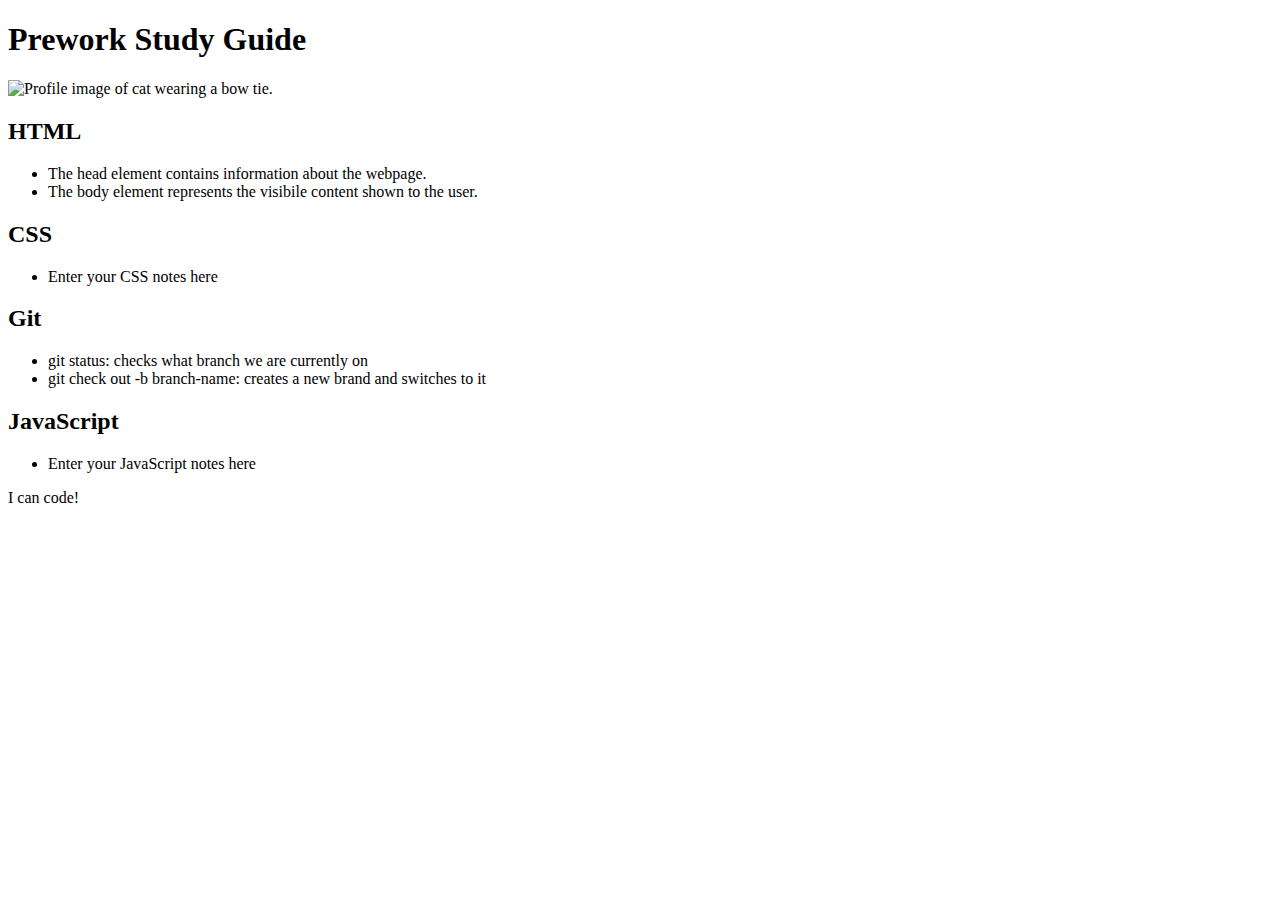
==== assets/index.html @ b828a5c4 "added code to HTML file" ====
<!DOCTYPE html>
<html lang="en">
  <head>
    <meta charset="UTF-8" />
    <meta http-equiv="X-UA-Compatible" content="IE=edge" />
    <meta name="viewport" content="width=device-width, initial-scale=1.0" />
    <title>Prework Study Guide</title>
  </head>
  <body>
    <header id="top">
      <h1>Prework Study Guide</h1>
      <img src="./assets/bowtie-cat.png" alt="Profile image of cat wearing a bow tie." />
    </header>
    <main>
      <section class="card" id="html-section">
        <h2>HTML</h2>
        <ul>
          <li>The head element contains information about the webpage. </li>
          <li>The body element represents the visibile content shown to the user.</li>
        
        </ul>

      </section>
   
      <section class="card" id="css-section">
        <h2>CSS</h2>
         <ul>
          <li>Enter your CSS notes here</li>
         </ul>
      </section>
   
      <section class="card" id="git-section">
        <h2>Git</h2>
        <ul>
          <li>git status: checks what branch we are currently on</li>
          <li>git check out -b branch-name: creates a new brand and switches to it</li>
        </ul>
   
      </section>
   
      <section class="card" id="javascript-section">
        <h2>JavaScript</h2>
        <ul>
          <li>Enter your JavaScript notes here</li>
        </ul>
   
      </section>
    </main>

    <footer>
      <p>I can code!</p>
    </footer>
  </body>
</html>
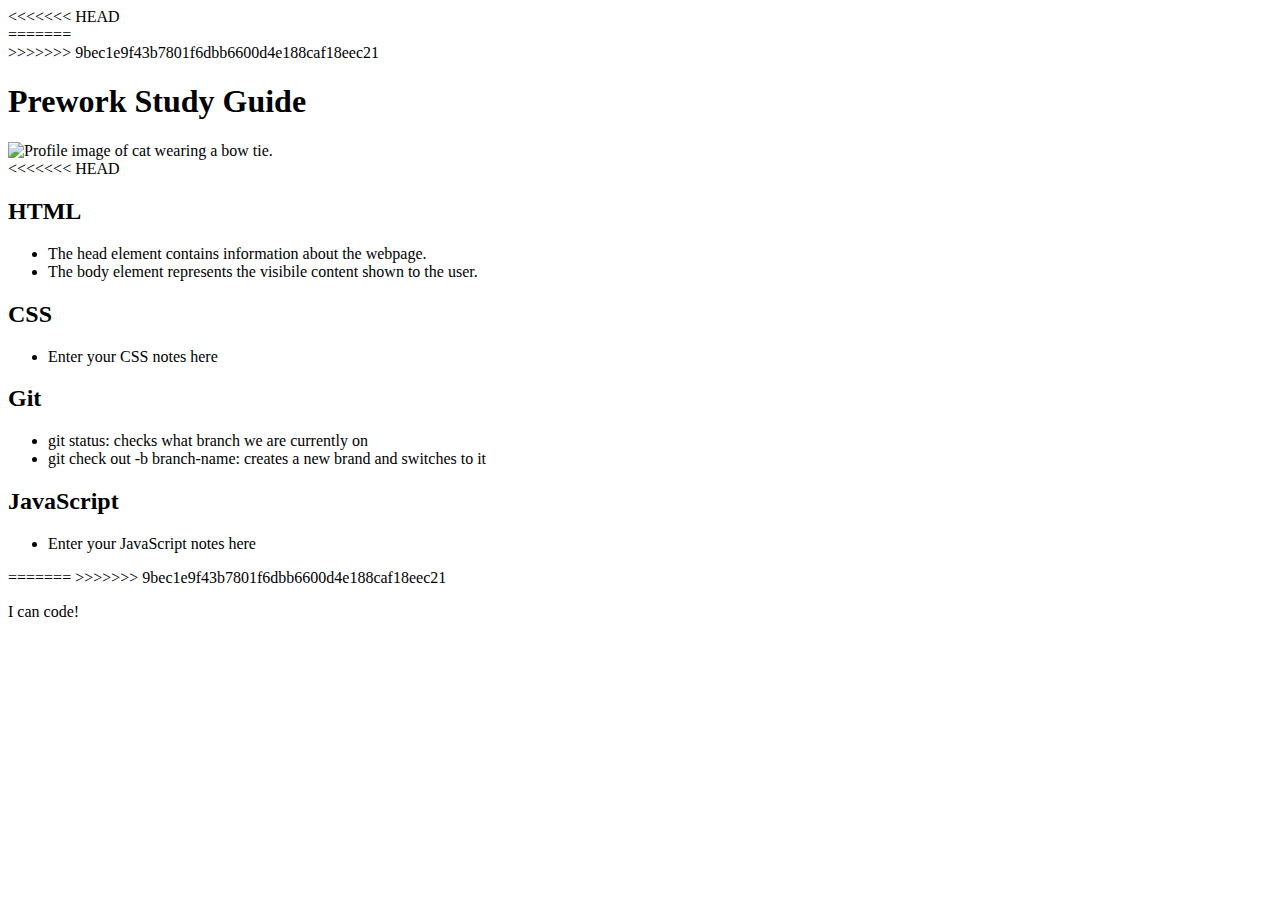
==== commit a2fdb414: "Merge branch 'main' of github.com:Ginalguerrero/prework-study-guide1 into feauture/add-html" ====
--- a/assets/index.html
+++ b/assets/index.html
@@ -7,11 +7,16 @@
     <title>Prework Study Guide</title>
   </head>
   <body>
+<<<<<<< HEAD
     <header id="top">
+=======
+    <header id="header">
+>>>>>>> 9bec1e9f43b7801f6dbb6600d4e188caf18eec21
       <h1>Prework Study Guide</h1>
       <img src="./assets/bowtie-cat.png" alt="Profile image of cat wearing a bow tie." />
     </header>
     <main>
+<<<<<<< HEAD
       <section class="card" id="html-section">
         <h2>HTML</h2>
         <ul>
@@ -45,6 +50,9 @@
         </ul>
    
       </section>
+=======
+      <!-- hey -->
+>>>>>>> 9bec1e9f43b7801f6dbb6600d4e188caf18eec21
     </main>
 
     <footer>
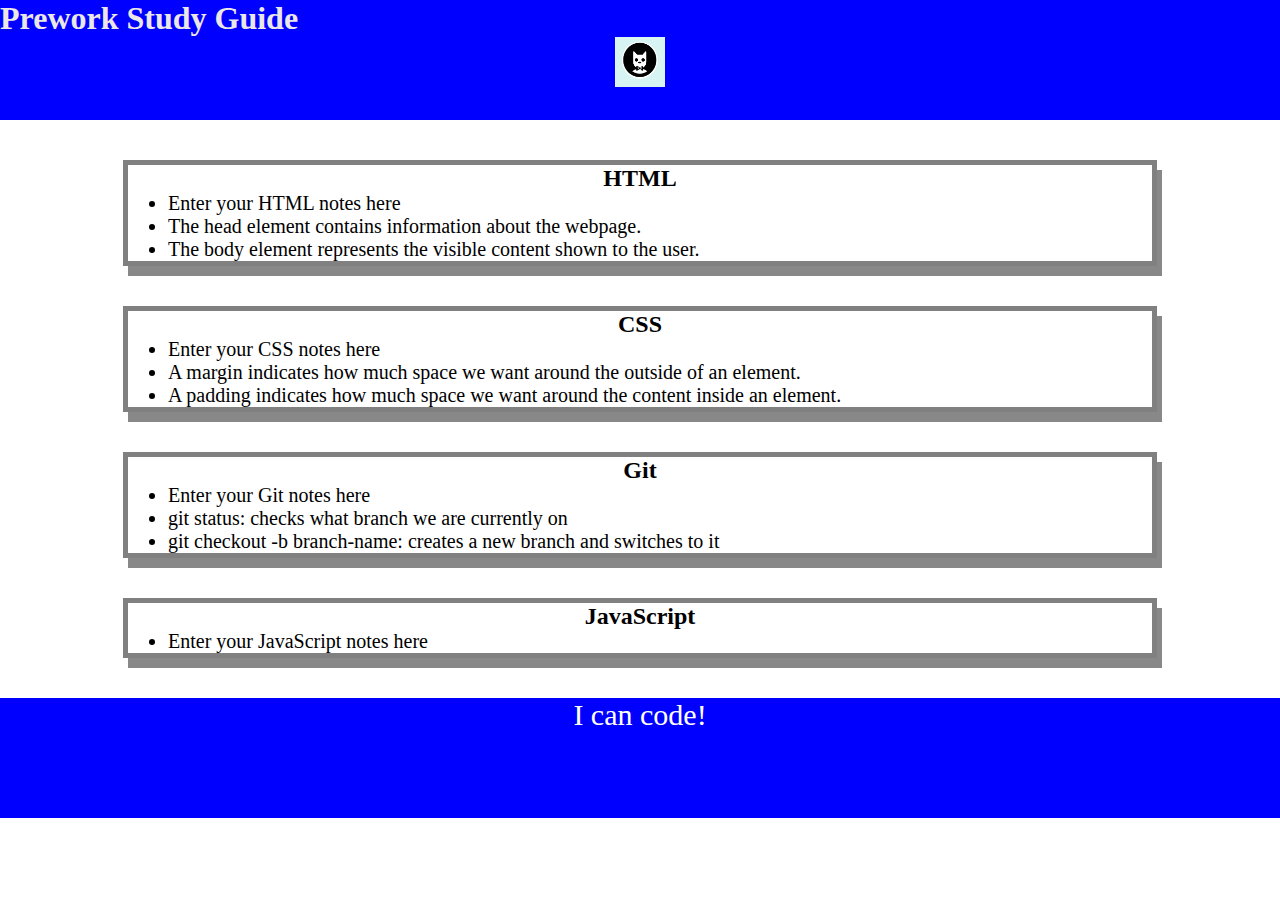
==== commit 3c7dc0b1: "added CSS to project" ====
--- a/assets/index.html
+++ b/assets/index.html
@@ -4,41 +4,45 @@
     <meta charset="UTF-8" />
     <meta http-equiv="X-UA-Compatible" content="IE=edge" />
     <meta name="viewport" content="width=device-width, initial-scale=1.0" />
+    <link rel="stylesheet" href="style.css">
     <title>Prework Study Guide</title>
   </head>
   <body>
-<<<<<<< HEAD
     <header id="top">
-=======
-    <header id="header">
->>>>>>> 9bec1e9f43b7801f6dbb6600d4e188caf18eec21
       <h1>Prework Study Guide</h1>
-      <img src="./assets/bowtie-cat.png" alt="Profile image of cat wearing a bow tie." />
+      <img
+        src="bowtie-cat.png"
+        alt="Profile image of cat wearing a bow tie."
+      />
     </header>
     <main>
-<<<<<<< HEAD
       <section class="card" id="html-section">
         <h2>HTML</h2>
         <ul>
-          <li>The head element contains information about the webpage. </li>
-          <li>The body element represents the visibile content shown to the user.</li>
-        
+          <li>Enter your HTML notes here</li>
+          <li>The head element contains information about the webpage.</li>
+          <li>The body element represents the visible content shown to the user.</li>
         </ul>
 
       </section>
    
       <section class="card" id="css-section">
         <h2>CSS</h2>
-         <ul>
+        <ul>
           <li>Enter your CSS notes here</li>
-         </ul>
+          <li>A margin indicates how much space we want around the outside of an element.</li>
+          <li>A padding indicates how much space we want around the content inside an element.</li>
+        </ul>
+      </section>
+   
       </section>
    
       <section class="card" id="git-section">
         <h2>Git</h2>
         <ul>
-          <li>git status: checks what branch we are currently on</li>
-          <li>git check out -b branch-name: creates a new brand and switches to it</li>
+         <li>Enter your Git notes here</li>
+         <li>git status: checks what branch we are currently on</li>
+         <li>git checkout -b branch-name: creates a new branch and switches to it</li>
         </ul>
    
       </section>
@@ -46,17 +50,13 @@
       <section class="card" id="javascript-section">
         <h2>JavaScript</h2>
         <ul>
-          <li>Enter your JavaScript notes here</li>
-        </ul>
-   
+       <li>Enter your JavaScript notes here</li>
+       </ul>
       </section>
-=======
-      <!-- hey -->
->>>>>>> 9bec1e9f43b7801f6dbb6600d4e188caf18eec21
     </main>
 
     <footer>
       <p>I can code!</p>
     </footer>
   </body>
-</html>
+</html>--- a/assets/style.css
+++ b/assets/style.css
@@ -0,0 +1,45 @@
+* {
+    margin: 0;
+    padding: 0;
+}
+
+header,
+footer {
+    width: 100%;
+    height: 120px;
+    background-color: blue;
+    color: white;
+}
+
+h1 {
+    color: rgb(236, 231, 231);
+}
+
+h2 {
+    text-align: center;
+}
+
+img {
+    display: block;
+    height: 50px;
+    width: 50px;
+    margin-left: auto;
+    margin-right: auto;
+}
+
+ul {
+    padding-left: 40px;
+    font-size: 20px;
+}
+
+p {
+    text-align: center;
+    font-size: 30px;
+}
+/* having a dot infront of a selector is a way to identify that it is a class part of html*/
+.card {
+    width: 80%;
+    margin: 40px auto;
+    border: 5px solid gray;
+    box-shadow: 5px 10px #888888;
+  }
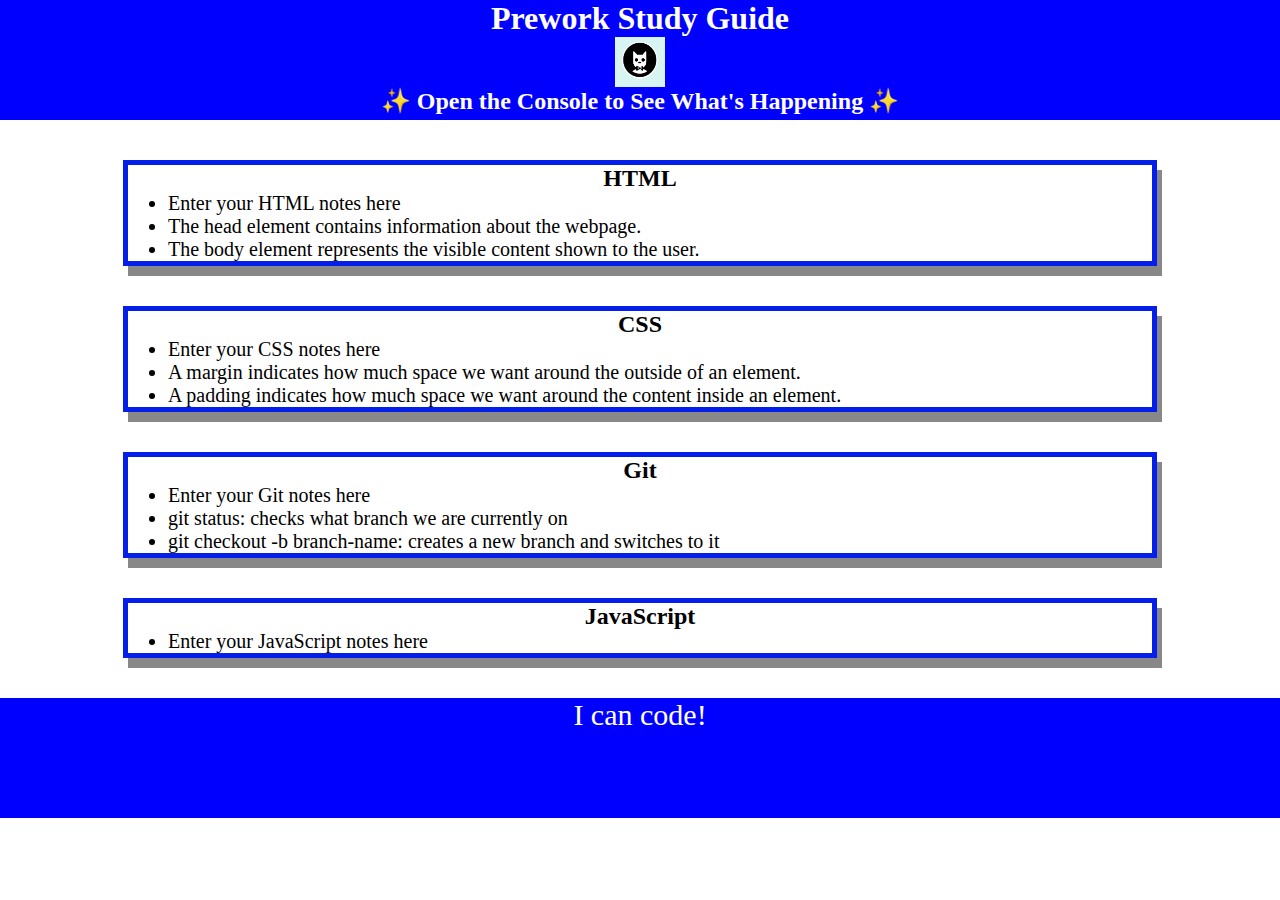
==== commit b49e42dc: "script added with if statements and for loop" ====
--- a/assets/index.html
+++ b/assets/index.html
@@ -14,6 +14,7 @@
         src="bowtie-cat.png"
         alt="Profile image of cat wearing a bow tie."
       />
+      <h2>✨ Open the Console to See What's Happening ✨</h2>
     </header>
     <main>
       <section class="card" id="html-section">
@@ -58,5 +59,6 @@
     <footer>
       <p>I can code!</p>
     </footer>
+    <script src="script.js"></script>
   </body>
 </html>--- a/assets/style.css
+++ b/assets/style.css
@@ -11,10 +11,7 @@
     color: white;
 }
 
-h1 {
-    color: rgb(236, 231, 231);
-}
-
+h1, 
 h2 {
     text-align: center;
 }
@@ -40,6 +37,6 @@
 .card {
     width: 80%;
     margin: 40px auto;
-    border: 5px solid gray;
+    border: 5px solid rgb(4, 31, 234);
     box-shadow: 5px 10px #888888;
   }
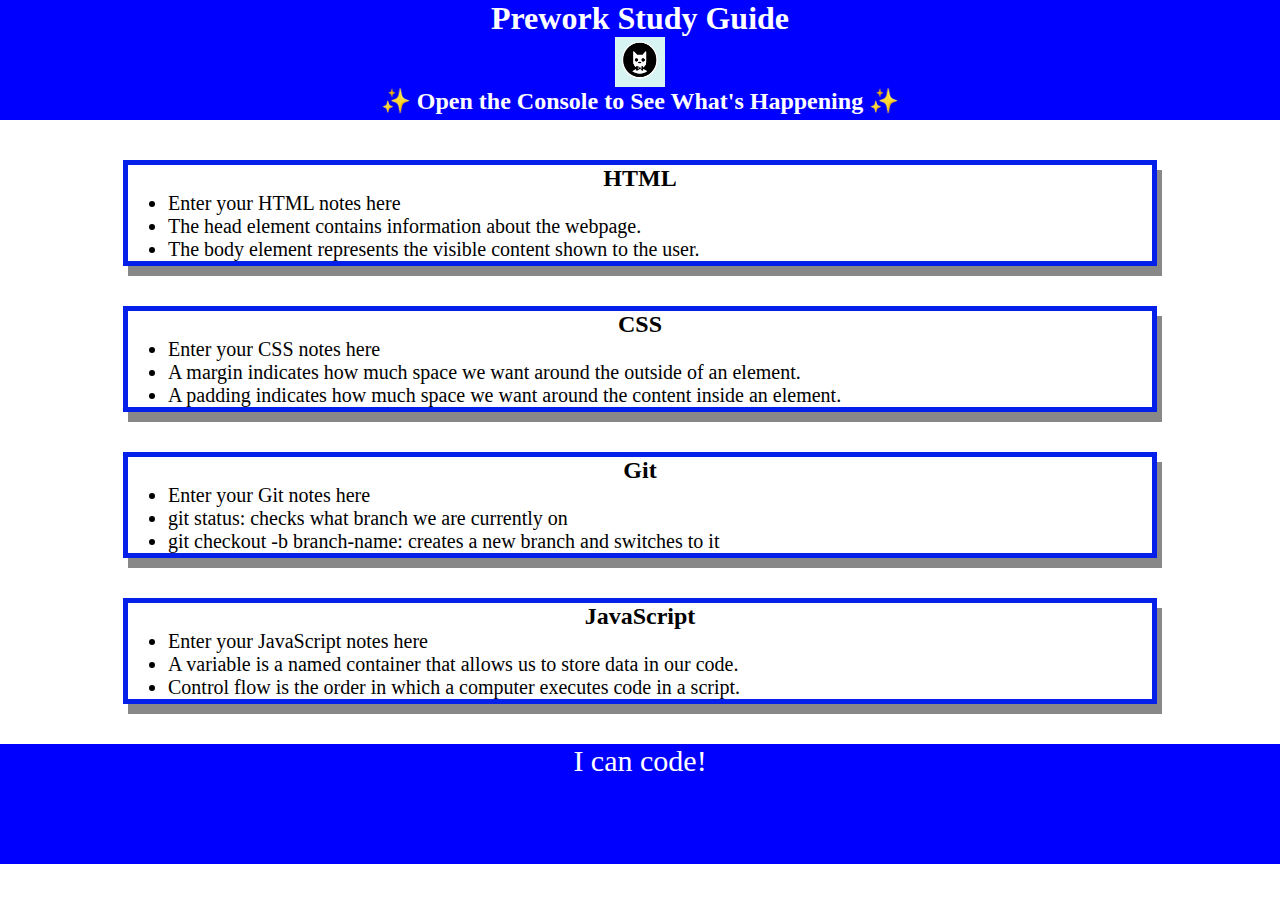
==== commit 5683ab29: "Merge pull request #12 from Ginalguerrero/main" ====
--- a/assets/index.html
+++ b/assets/index.html
@@ -4,7 +4,7 @@
     <meta charset="UTF-8" />
     <meta http-equiv="X-UA-Compatible" content="IE=edge" />
     <meta name="viewport" content="width=device-width, initial-scale=1.0" />
-    <link rel="stylesheet" href="style.css">
+    <link rel="stylesheet" href="./style.css">
     <title>Prework Study Guide</title>
   </head>
   <body>
@@ -52,6 +52,8 @@
         <h2>JavaScript</h2>
         <ul>
        <li>Enter your JavaScript notes here</li>
+       <li>A variable is a named container that allows us to store data in our code.</li>
+       <li>Control flow is the order in which a computer executes code in a script.</li>
        </ul>
       </section>
     </main>
@@ -59,6 +61,6 @@
     <footer>
       <p>I can code!</p>
     </footer>
-    <script src="script.js"></script>
+    <script src="./script.js"></script>
   </body>
 </html>